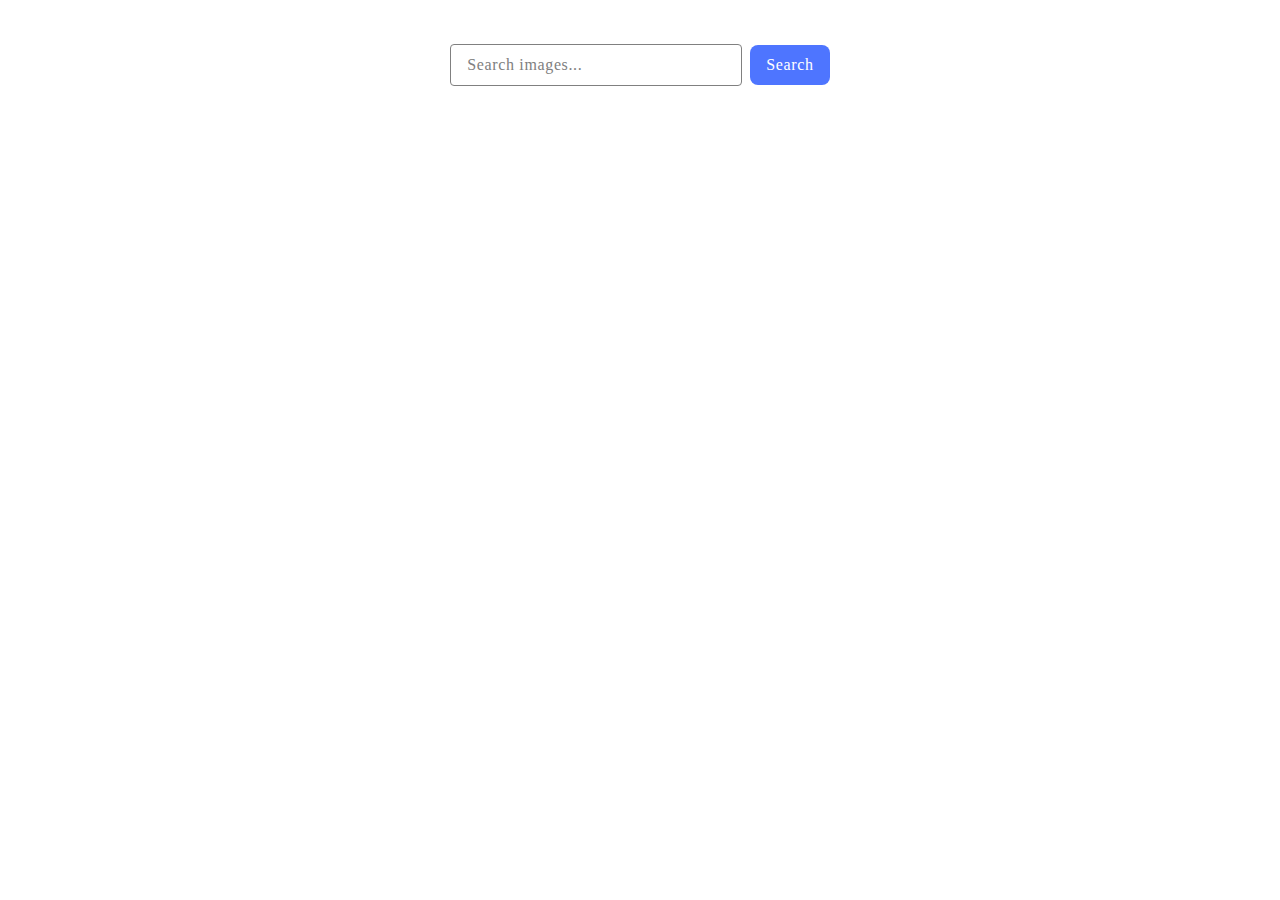
==== src/index.html @ d000b1a4 "Initial commit" ====
<!DOCTYPE html>
<html lang="en">
  <head>
    <meta charset="UTF-8" />
    <link rel="icon" type="image/svg+xml" href="/favicon.svg" />
    <meta name="viewport" content="width=device-width, initial-scale=1.0" />
    <title>goit-js-hw-11</title>
    <link rel="stylesheet" href="./css/styles.css" />
  </head>
  <body>
    <form class="form">
      <input type="text" name="query" placeholder="Search images..." class="input">
      <button class="btn" type="submit">Search</button>
    </form>

    <div class="images_container"></div>
    <div class="loader" hidden></div>

    <script type="module" src="./main.js"></script>
  </body>
</html>
---- src/css/styles.css ----
/**
  |============================
  | include css partials with
  | default @import url()
  |============================
*/
@import url('./reset.css');

:root {
  font-family: Inter, Avenir, Helvetica, Arial, sans-serif;
  font-size: 16px;
  line-height: 24px;
  font-weight: 400;

  color: #242424;
  background-color: rgba(255, 255, 255, 0.87);

  font-synthesis: none;
  text-rendering: optimizeLegibility;
  -webkit-font-smoothing: antialiased;
  -moz-osx-font-smoothing: grayscale;
  -webkit-text-size-adjust: 100%;
}

.form {
  padding-top: 36px;
  padding-bottom: 32px;
  display: flex;
  justify-content: center;
  align-items: center;
  gap: 8px;
}

.input::placeholder {
  color: #808080;
  font-family: Montserrat;
  font-size: 16px;
  font-style: normal;
  font-weight: 400;
  line-height: 1.5;
  letter-spacing: 0,04em;

}

.input {
  border-radius: 4px;
  border: 1px solid #808080;
  padding-top: 8px;
  padding-bottom: 8px;
  padding-left: 16px;
  width: 272px;
  background-color: #FFF;;
  outline: transparent;

  color: #2E2F42;
  font-family: Montserrat;
  font-size: 16px;
  font-style: normal;
  font-weight: 400;
  line-height: 1.5;
  letter-spacing: 0.04em;
}

.input:focus,
.input:hover {
  border: 1px solid #000;
}

.input:active {
  border: 1px solid #4E75FF;
}

.btn {
  border: none;
  border-radius: 8px;
  background: #4E75FF;
  color: #FFF;
  font-family: Montserrat;
  font-size: 16px;
  font-style: normal;
  font-weight: 500;
  line-height: 1.5;
  letter-spacing: 0.04em;
  padding: 8px 16px;
}

.btn:focus,
.btn:hover {
  background-color: #6C8CFF;;
}

.images_container {
  width: 1128px;
  display: flex;
  flex-direction: row;
  flex-wrap: wrap;
  gap: 24px;
  margin: auto;
  align-items: center;
  justify-content: center;
}

.gallery_block {
  width: calc((100% - 54px) / 3);
  border: 1px solid #808080;
}

.picture{
  height: 200px;
  width: 360px;
}

.property_list {
  display: flex;
  flex-direction: row;
  column-gap: 32px;
  align-items: center;
  justify-content: center;
  padding-top: 4px;
  padding-bottom: 4px;
  padding-left: 20px;
  padding-right: 25px;
}

.property_elem {
  color: #2E2F42;
  font-family: Montserrat;
  font-size: 12px;
  font-style: normal;
  font-weight: 600;
  line-height: 1.33;
  letter-spacing: 0.04em;
  max-height: 48px;
  text-align: center;
}

.span_property {
  color: #2E2F42;
  font-family: Montserrat;
  font-size: 12px;
  font-style: normal;
  font-weight: 400;
  line-height: 2;
  letter-spacing: 0.04em;
}

/* loader */

.loader {
  width: 48px;
  height: 48px;
  border: 5px solid #FFF;
  border-bottom-color: #FF3D00;
  border-radius: 50%;
  box-sizing: border-box;
  animation: rotation 1s linear infinite;
  margin: auto;
  }

  @keyframes rotation {
  0% {
      transform: rotate(0deg);
  }
  100% {
      transform: rotate(360deg);
  }
  }
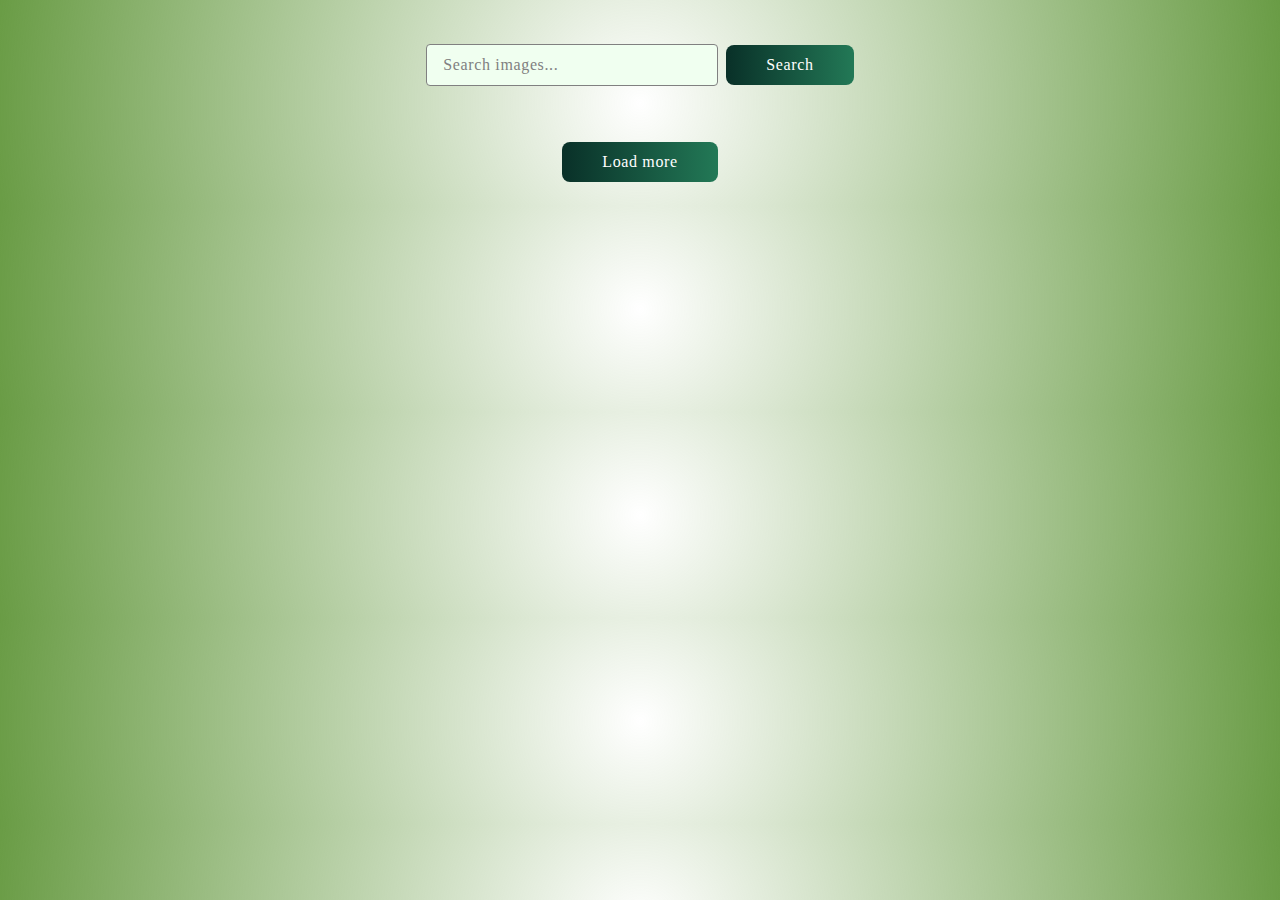
==== commit 7b826bfd: "complited refactoryng/ added async/await" ====
--- a/src/index.html
+++ b/src/index.html
@@ -4,7 +4,7 @@
     <meta charset="UTF-8" />
     <link rel="icon" type="image/svg+xml" href="/favicon.svg" />
     <meta name="viewport" content="width=device-width, initial-scale=1.0" />
-    <title>goit-js-hw-11</title>
+    <title>goit-js-hw-12</title>
     <link rel="stylesheet" href="./css/styles.css" />
   </head>
   <body>
@@ -15,6 +15,8 @@
 
     <div class="images_container"></div>
     <div class="loader" hidden></div>
+    <div class="btn_more_block">
+    <button class="btn_more" type="submit">Load more</button></div>
 
     <script type="module" src="./main.js"></script>
   </body>
--- a/src/css/styles.css
+++ b/src/css/styles.css
@@ -13,8 +13,8 @@
   font-weight: 400;
 
   color: #242424;
-  background-color: rgba(255, 255, 255, 0.87);
-
+  /* background-color: rgba(255, 255, 255, 0.87); */
+  background: radial-gradient(circle, rgba(37,152,177,0) 0%, rgba(98,151,60,0.9542410714285714) 100%);
   font-synthesis: none;
   text-rendering: optimizeLegibility;
   -webkit-font-smoothing: antialiased;
@@ -49,9 +49,8 @@
   padding-bottom: 8px;
   padding-left: 16px;
   width: 272px;
-  background-color: #FFF;;
-  outline: transparent;
-
+  background-color: #F0FFF0;
+  outline: #237A57;
   color: #2E2F42;
   font-family: Montserrat;
   font-size: 16px;
@@ -59,6 +58,7 @@
   font-weight: 400;
   line-height: 1.5;
   letter-spacing: 0.04em;
+  
 }
 
 .input:focus,
@@ -67,13 +67,15 @@
 }
 
 .input:active {
-  border: 1px solid #4E75FF;
+  border: 1px solid #0f884b;
 }
 
 .btn {
   border: none;
   border-radius: 8px;
-  background: #4E75FF;
+  background-image: linear-gradient(to right, #093028 0%, #237A57  51%, #093028  100%);
+  transition: 0.5s;
+  background-size: 200% auto;
   color: #FFF;
   font-family: Montserrat;
   font-size: 16px;
@@ -81,12 +83,40 @@
   font-weight: 500;
   line-height: 1.5;
   letter-spacing: 0.04em;
-  padding: 8px 16px;
+  padding: 8px 40px;
 }
 
 .btn:focus,
 .btn:hover {
-  background-color: #6C8CFF;;
+  background-position: right center;
+}
+
+.btn_more_block{
+  margin-top: 24px;
+}
+
+.btn_more {
+  border: none;
+  border-radius: 8px;
+  background-image: linear-gradient(to right, #093028 0%, #237A57  51%, #093028  100%);
+  transition: 0.5s;
+  background-size: 200% auto;
+  color: #FFF;
+  font-family: Montserrat;
+  font-size: 16px;
+  font-style: normal;
+  font-weight: 500;
+  line-height: 1.5;
+  letter-spacing: 0.04em;
+  padding: 8px 40px;
+  display: flex;
+  margin: auto;
+  margin-bottom: 24px;
+}
+
+.btn_more:focus,
+.btn_more:hover {
+  background-position: right center;
 }
 
 .images_container {
@@ -120,6 +150,7 @@
   padding-bottom: 4px;
   padding-left: 20px;
   padding-right: 25px;
+  background-color: #F0FFF0;
 }
 
 .property_elem {
@@ -150,7 +181,7 @@
   width: 48px;
   height: 48px;
   border: 5px solid #FFF;
-  border-bottom-color: #FF3D00;
+  border-bottom-color: #093028;
   border-radius: 50%;
   box-sizing: border-box;
   animation: rotation 1s linear infinite;
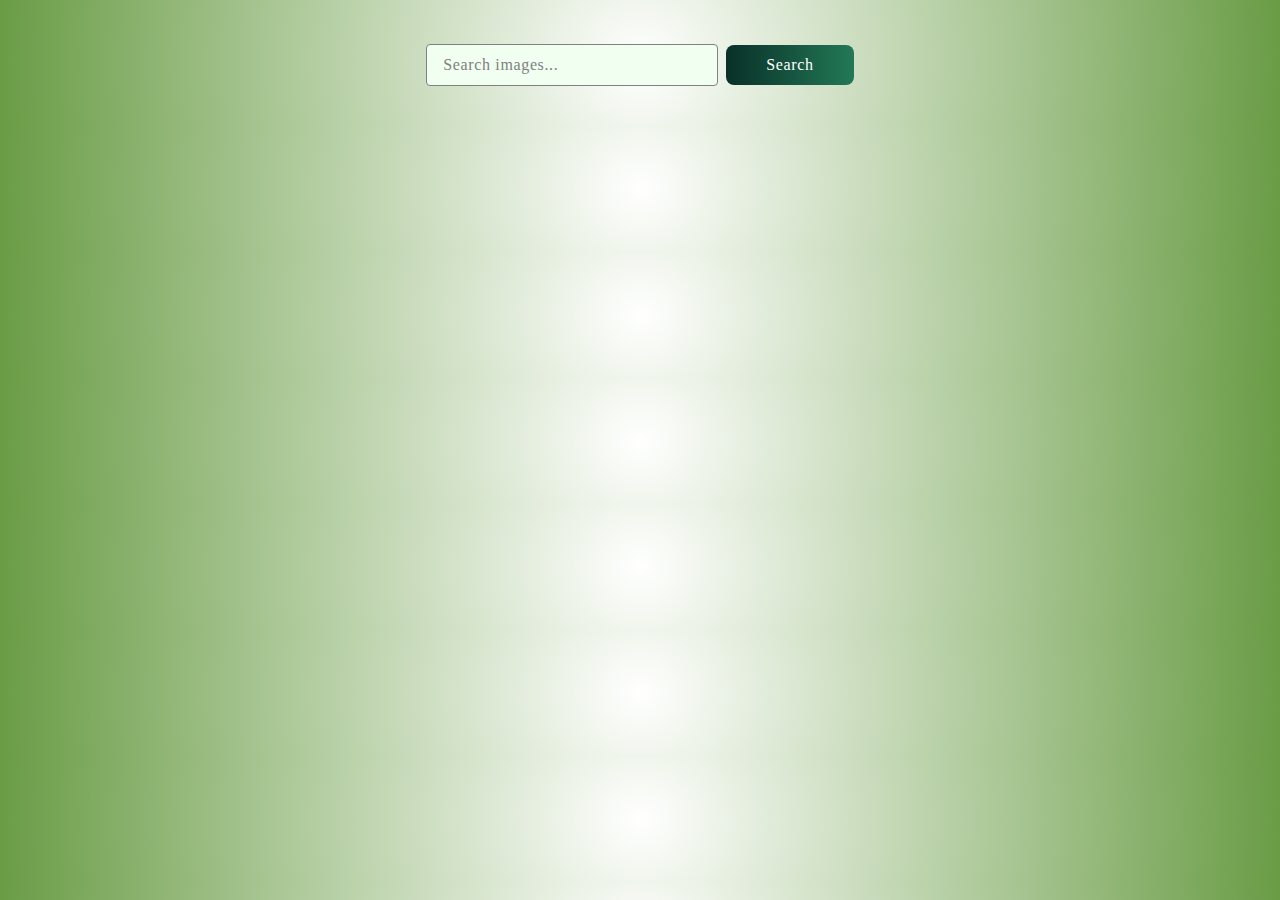
==== commit c5695716: "pagination & ending collection" ====
--- a/src/index.html
+++ b/src/index.html
@@ -15,8 +15,10 @@
 
     <div class="images_container"></div>
     <div class="loader" hidden></div>
-    <div class="btn_more_block">
-    <button class="btn_more" type="submit">Load more</button></div>
+    <div class="btn_more_block" hidden>
+    <button class="btn_more" type="submit">Load more</button>
+    <div class="loader" hidden></div>
+  </div>
 
     <script type="module" src="./main.js"></script>
   </body>
